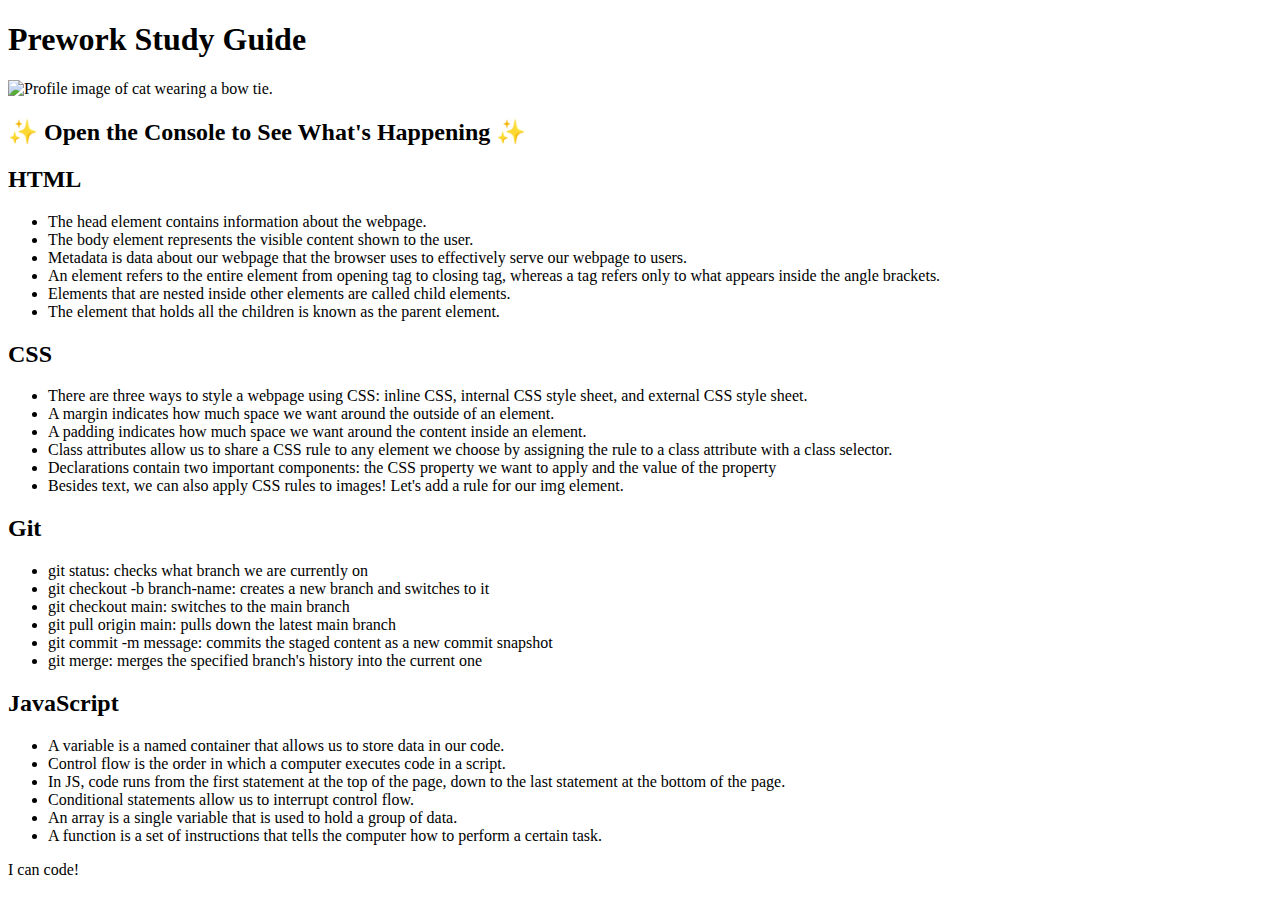
==== index.html @ 27aa8356 "moved html file to main branch" ====
<!DOCTYPE html>
<html lang="en">
  <head>
    <meta charset="UTF-8" />
    <meta http-equiv="X-UA-Compatible" content="IE=edge" />
    <meta name="viewport" content="width=device-width, initial-scale=1.0" />
    <title>Prework Study Guide</title>
    <link rel="stylesheet" href="assets/style.css">
  </head>
  <body>
    <header id="top">
      <h1>Prework Study Guide</h1>
      <img src="./assets/bowtie-cat.png" alt="Profile image of cat wearing a bow tie." />
      <h2>✨ Open the Console to See What's Happening ✨</h2>
    </header>
    <main>
      <section class="card" id="html-section">
        <h2>HTML</h2>
        <ul>
          <li>The head element contains information about the webpage.</li>
          <li>The body element represents the visible content shown to the user.</li>
          <li>Metadata is data about our webpage that the browser uses to effectively serve our webpage to users.</li>
          <li>An element refers to the entire element from opening tag to closing tag, whereas a tag refers only to what appears inside the angle brackets.</li>
          <li>Elements that are nested inside other elements are called child elements.</li>
          <li>The element that holds all the children is known as the parent element.</li>
        </ul>
      </section>

      <section class="card" id="css-section">
        <h2>CSS</h2>
        <ul>
          <li>There are three ways to style a webpage using CSS: inline CSS, internal CSS style sheet, and external CSS style sheet.</li>
          <li>A margin indicates how much space we want around the outside of an element.</li>
          <li>A padding indicates how much space we want around the content inside an element.</li>
          <li>Class attributes allow us to share a CSS rule to any element we choose by assigning the rule to a class attribute with a class selector.</li>
          <li>Declarations contain two important components: the CSS property we want to apply and the value of the property</li>
          <li>Besides text, we can also apply CSS rules to images! Let's add a rule for our img element.</li>        
        </ul>
      </section>

      <section class="card" id="git-section">
        <h2>Git</h2>
        <ul>
          <li>git status: checks what branch we are currently on</li>
          <li>git checkout -b branch-name: creates a new branch and switches to it</li>
          <li>git checkout main: switches to the main branch</li>
          <li>git pull origin main: pulls down the latest main branch</li>
          <li>git commit -m message: commits the staged content as a new commit snapshot</li>
          <li>git merge: merges the specified branch's history into the current one</li>
        </ul>
      </section>

      <section class="card" id="javascript-section">
        <h2>JavaScript</h2>
        <ul>
          <li>A variable is a named container that allows us to store data in our code.</li>
          <li>Control flow is the order in which a computer executes code in a script.</li>
          <li>In JS, code runs from the first statement at the top of the page, down to the last statement at the bottom of the page.</li>
          <li>Conditional statements allow us to interrupt control flow.</li>
          <li>An array is a single variable that is used to hold a group of data.</li>
          <li>A function is a set of instructions that tells the computer how to perform a certain task.</li>
        </ul>      
      </section>
    </main>

    <footer>
      <p>I can code!</p>
    </footer>

    <script src="assets/script.js"></script>
  </body>
</html>
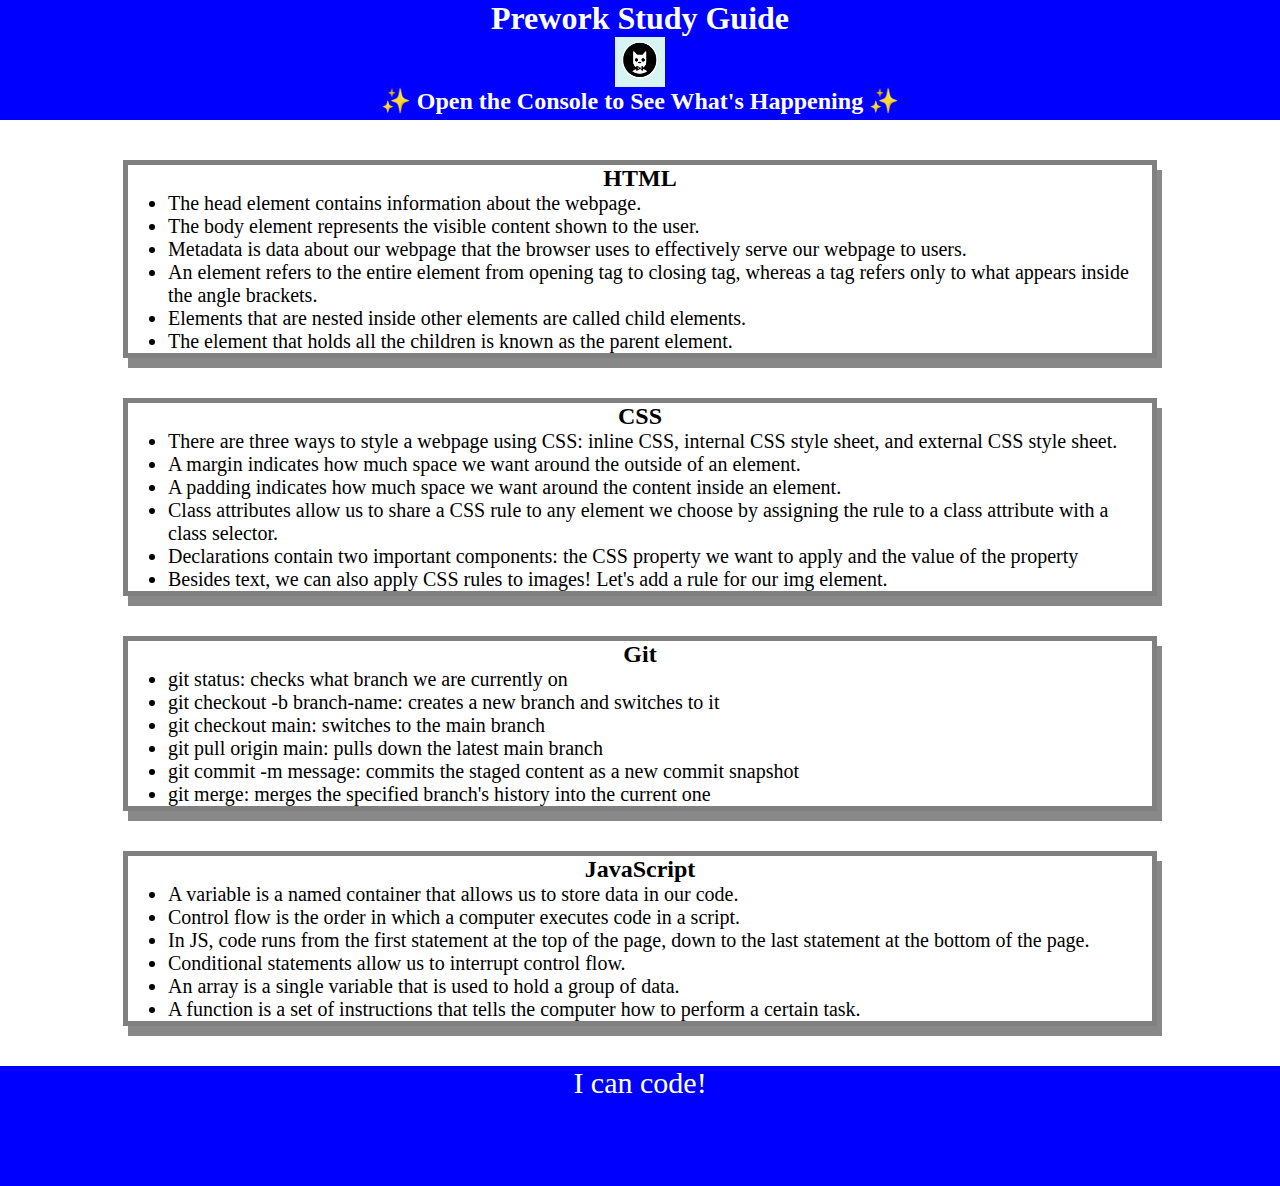
==== commit 41a7a9ee: "changed locations of js and img in index.html" ====
--- a/index.html
+++ b/index.html
@@ -5,12 +5,12 @@
     <meta http-equiv="X-UA-Compatible" content="IE=edge" />
     <meta name="viewport" content="width=device-width, initial-scale=1.0" />
     <title>Prework Study Guide</title>
-    <link rel="stylesheet" href="assets/style.css">
+    <link rel="stylesheet" href="prework-study-guide/assets/style.css">
   </head>
   <body>
     <header id="top">
       <h1>Prework Study Guide</h1>
-      <img src="./assets/bowtie-cat.png" alt="Profile image of cat wearing a bow tie." />
+      <img src="prework-study-guide/assets/bowtie-cat.png" alt="Profile image of cat wearing a bow tie." />
       <h2>✨ Open the Console to See What's Happening ✨</h2>
     </header>
     <main>
@@ -67,6 +67,6 @@
       <p>I can code!</p>
     </footer>
 
-    <script src="assets/script.js"></script>
+    <script src="prework-study-guide/assets/script.js"></script>
   </body>
 </html>
--- a/prework-study-guide/assets/style.css
+++ b/prework-study-guide/assets/style.css
@@ -0,0 +1,40 @@
+* {
+    margin: 0;
+    padding: 0;
+}
+
+header, footer {
+    width: 100%;
+    height: 120px;
+    background-color: blue;
+    color: white;
+}
+
+h1,h2 {
+    text-align: center;
+}
+
+img {
+    display: block;
+    height: 50px;
+    width: 50px;
+    margin-left: auto;
+    margin-right: auto;
+}
+
+ul {
+    padding-left: 40px;
+    font-size: 20px;
+}
+
+p {
+    text-align: center;
+    font-size: 30px;
+}
+
+.card {
+    width: 80%;
+    margin: 40px auto;
+    border: 5px solid gray;
+    box-shadow: 5px 10px #888888;
+}